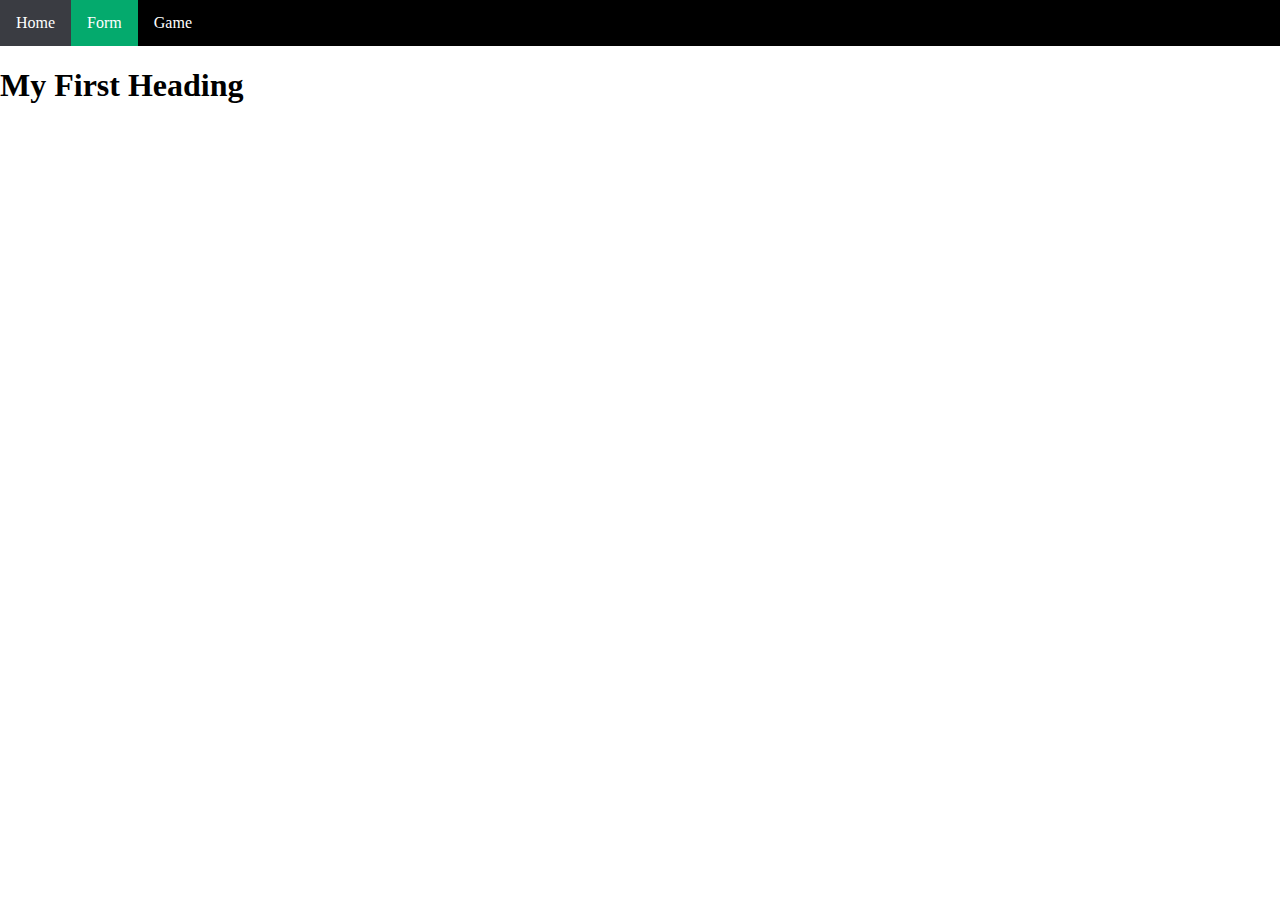
==== form.html @ cb28608b "Basic layout - Navbar" ====
<!DOCTYPE html>
<html lang="en">
    <head>
        <meta charset="UTF-8">
        <title>Form</title>
        <link rel="stylesheet" href="style.css">
    </head>
    <body>




        <ul>
            <li ><a href="index.html">Home</a></li>
            <li class="active"><a href="form.html">Form</a></li>
            <li ><a href="game.html">Game</a></li>
        </ul>





        <h1>My First Heading</h1>
    </body>
</html>
---- style.css ----
body {
    margin: 0;
    padding: 0;
    box-sizing: border-box;
    font-family: consolas;
}





/* Navbar Reference: https://www.w3schools.com/css/css_navbar_horizontal.asp  */

ul {
    list-style-type: none;
    margin: 0;
    padding: 0;
    overflow: hidden;
    background-color: #000000;
    width: 100%;
}

li {
    float: left;
}

li a {
    display: block;
    color: white;
    text-align: center;
    padding: 14px 16px;
    text-decoration: none;
}

li a:hover {
    background-color: #3a3c42;
}

.active {
    background-color: #04AA6D;
}



/*         */
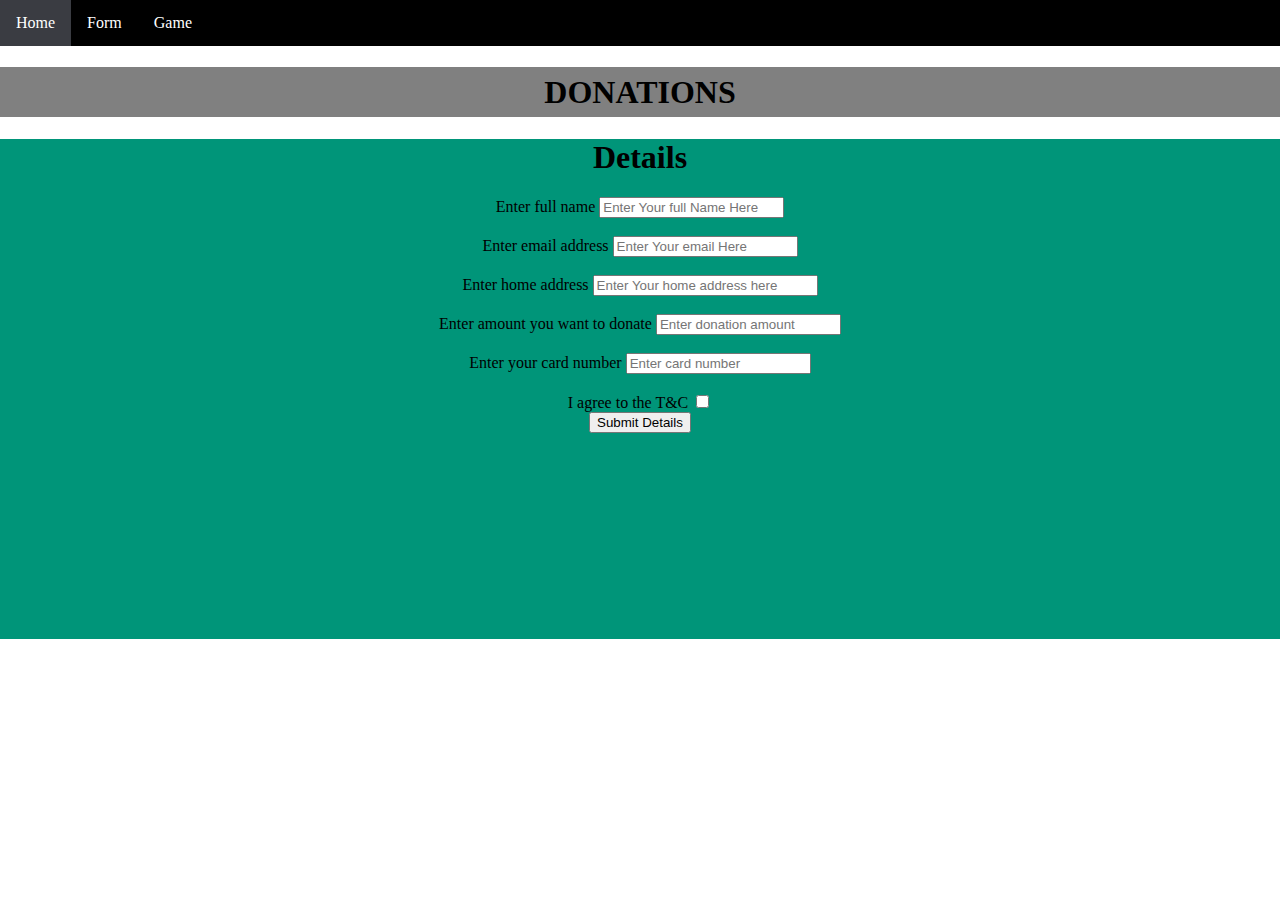
==== commit e161c1b9: "all pages merged" ====
--- a/form.html
+++ b/form.html
@@ -1,25 +1,89 @@
 <!DOCTYPE html>
-<html lang="en">
-    <head>
-        <meta charset="UTF-8">
-        <title>Form</title>
-        <link rel="stylesheet" href="style.css">
-    </head>
-    <body>
+<html>
 
+<head>
+    <meta charset="UTF-8">
+    <meta name="viewport" content="width=device-width, initial-scale=1.0">
+    <title>Donations</title>
+    <link rel="stylesheet" href="style.css">
+    <script>
+        // validateEmail
+        function validateEmail() {
+            console.log("validateEmail is called");
+            var emailField = document.getElementById("emailfield");
+            var reg = /^\w+([\.-]?\w+)*@\w+([\.-]?\w+)*(\.\w{2,3})+$/;
+            if (reg.test(emailField.value) == false) {
+                alert('Invalid Email Address');
+                return false;
+            } else {
+                alert('Thank you for contacting us ' + emailField.value);
+                return true;
+            }
+        }
 
+        // Function to gather details and display an alert
+        function giveBackDetails() {
+            var name1 = document.getElementById("namefield").value;
+            var name2 = document.getElementById("emailfield").value;
+            var name3 = document.getElementById("homefield").value;
+            var name4 = document.getElementById("donatefield").value;
+            var name5 = document.getElementById("cardfield").value;
 
+            alert("Your Name: " + name1 + "\nYour Email: " + name2 + "\nYour Address: " + name3 + "\nYour Donation: " + name4 + "\nCard Number: " + name5);
+        
+         // Display thank you message
+         var thankYouMessage = document.getElementById("thankYouMessage");
+            thankYouMessage.innerHTML = "Thank you for your donation!";
+        }
+    </script>
+</head>
 
-        <ul>
-            <li ><a href="index.html">Home</a></li>
-            <li class="active"><a href="form.html">Form</a></li>
-            <li ><a href="game.html">Game</a></li>
-        </ul>
+<body>
+    <ul>
+        <li class="active"><a href="index.html">Home</a></li>
+        <li><a href="form.html">Form</a></li>
+        <li><a href="game.html">Game</a></li>
+    </ul>
 
+    <div id="header-div">
+        <h1> DONATIONS </h1>
+    </div>
 
+    <div id="main-div">
+        <div id="form-title">
+            <h1>Details</h1>
+        </div>
 
+        <div id="form-div">
+            <form>
+                <label>Enter full name</label>
+                <input type="text" placeholder="Enter Your full Name Here" required minlength="5" maxlength="40" size="20" id="namefield">
+                <br>
+                <br>
+                <label id="labelemail">Enter email address</label>
+                <input type="email" placeholder="Enter Your email Here" onblur="validateEmail()" required minlength="5" maxlength="40" size="20" id="emailfield">
+                <br>
+                <br>
+                <label id="labelhome">Enter home address</label>
+                <input type="text" placeholder="Enter Your home address here" required minlength="5" maxlength="40" size="25" id="homefield">
+                <br>
+                <br>
+                <label id="labeldonate">Enter amount you want to donate</label>
+                <input type="text" placeholder="Enter donation amount" required minlength="1" maxlength="20" size="20" id="donatefield">
+                <br>
+                <br>
+                <label id="labeldonate">Enter your card number</label>
+                <input type="text" placeholder="Enter card number" required minlength="5" maxlength="20" size="20" id="cardfield">
+                <br>
+                <br>
+                <label>I agree to the T&C </label>
+                <input type="checkbox">
+                <br>
+                <input type="button" value="Submit Details" onclick="giveBackDetails()">
+                <p><span id="thankYouMessage"></span></p>
+            </form>
+        </div>
+    </div>
+</body>
 
-
-        <h1>My First Heading</h1>
-    </body>
 </html>
--- a/style.css
+++ b/style.css
@@ -1,3 +1,4 @@
+/* Edvin Krasovski*/
 body {
     margin: 0;
     padding: 0;
@@ -42,4 +43,108 @@
 
 
 
-/*         */
+/*   game      */
+button {
+    background-color: #000000;
+    color: white;
+    padding: 14px 20px;
+    margin: 8px 0;
+    border: none;
+    cursor: pointer;
+}
+
+/* Responsive styles */
+@media only screen and (max-width: 600px) {
+li {
+        float: none;
+        width: 100%;
+}
+
+li a {
+        display: block;
+        text-align: center;
+        width: 100%;
+        box-sizing: border-box;
+}
+
+.active {
+        background-color: #04AA6D;
+}
+}
+
+@media only screen and (max-width: 768px) {
+    button {
+        width: 100%;
+    }
+}
+
+/* adapted and changed from: https://www.w3.org/Style/Examples/007/center.en.html */ 
+.center{
+    margin-left: auto;
+    margin-right: auto;
+    /* rem is relative to font-size of the root element */
+    width: 16rem;
+}
+
+/* ------------------- */
+/* ross's css */
+
+
+/*header  */
+#header-div{ 
+	width:100%;
+	background-color:grey;
+	min-height:50px;
+	line-height:50px;
+	text-align:center;
+    margin: 0 auto;
+}
+
+
+/*will work as body  */
+#main-div{
+
+	width:100%;
+	text-align:center;
+	background-color: #009579;
+	min-height:500px;
+    margin: 0 auto;
+	
+
+}
+/* ------------------- */
+
+
+/* connors css */
+.banner {
+    background: #009579;
+}
+   
+   
+.banner__content {
+    padding: 16px;
+    max-width: 500px;
+    margin: 0 auto;
+       
+       
+}
+   
+   
+.banner__text{
+    flex-grow: 1;
+    line-height: 1.4;
+    font-family: 'Quicksand' , sans-serif;
+   
+}
+.banner__close {
+       background: none;
+       border: none;
+       cursor: pointer;
+}
+   
+   
+   
+.banner__text,
+.banner__close>span {
+   color: #ffffff;
+}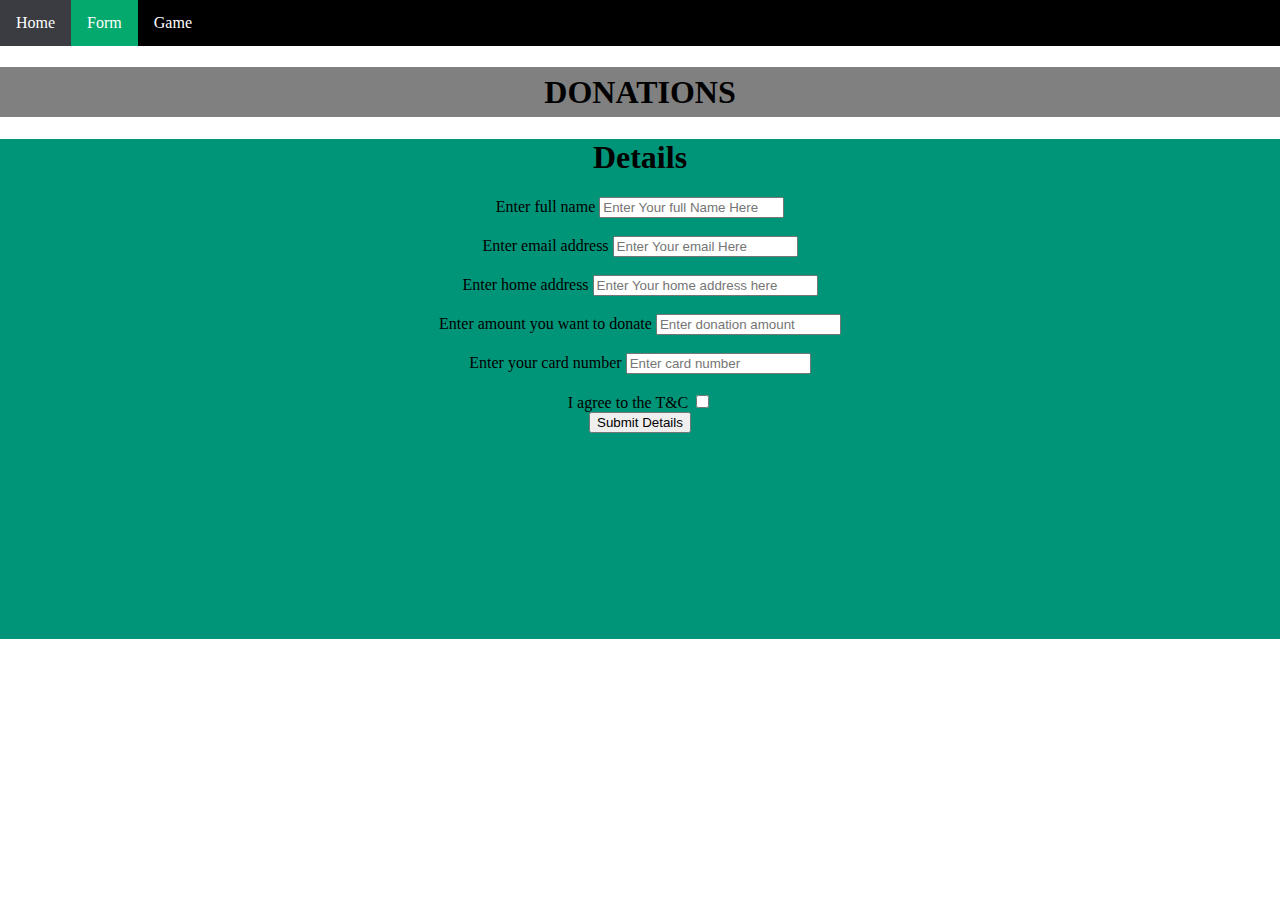
==== commit 0d7e0a36: "comments added" ====
--- a/form.html
+++ b/form.html
@@ -2,16 +2,24 @@
 <html>
 
 <head>
+    <!-- Set the character set and viewport for proper rendering -->
     <meta charset="UTF-8">
     <meta name="viewport" content="width=device-width, initial-scale=1.0">
+    <!-- Set the title of the webpage and link the external stylesheet -->
     <title>Donations</title>
     <link rel="stylesheet" href="style.css">
     <script>
-        // validateEmail
+        // Function to validate email using a regular expression
         function validateEmail() {
             console.log("validateEmail is called");
+            
+            // Get the email input field
             var emailField = document.getElementById("emailfield");
+            
+            // Regular expression to validate email format
             var reg = /^\w+([\.-]?\w+)*@\w+([\.-]?\w+)*(\.\w{2,3})+$/;
+
+            // Check if the email is in a valid format
             if (reg.test(emailField.value) == false) {
                 alert('Invalid Email Address');
                 return false;
@@ -23,63 +31,78 @@
 
         // Function to gather details and display an alert
         function giveBackDetails() {
+            // Get values from input fields
             var name1 = document.getElementById("namefield").value;
             var name2 = document.getElementById("emailfield").value;
             var name3 = document.getElementById("homefield").value;
             var name4 = document.getElementById("donatefield").value;
             var name5 = document.getElementById("cardfield").value;
 
+            // Display alert with gathered details
             alert("Your Name: " + name1 + "\nYour Email: " + name2 + "\nYour Address: " + name3 + "\nYour Donation: " + name4 + "\nCard Number: " + name5);
-        
-         // Display thank you message
-         var thankYouMessage = document.getElementById("thankYouMessage");
+
+            // Display thank you message in the HTML
+            var thankYouMessage = document.getElementById("thankYouMessage");
             thankYouMessage.innerHTML = "Thank you for your donation!";
         }
     </script>
 </head>
 
 <body>
+    <!-- Navigation menu -->
     <ul>
-        <li class="active"><a href="index.html">Home</a></li>
-        <li><a href="form.html">Form</a></li>
+        <li><a href="index.html">Home</a></li>
+        <li  class="active"><a href="form.html">Form</a></li>
         <li><a href="game.html">Game</a></li>
     </ul>
 
+    <!-- Header section -->
     <div id="header-div">
         <h1> DONATIONS </h1>
     </div>
 
+    <!-- Main content section -->
     <div id="main-div">
+        <!-- Form title -->
         <div id="form-title">
             <h1>Details</h1>
         </div>
 
+        <!-- Form section with input fields -->
         <div id="form-div">
             <form>
+                <!-- Name input field -->
                 <label>Enter full name</label>
                 <input type="text" placeholder="Enter Your full Name Here" required minlength="5" maxlength="40" size="20" id="namefield">
                 <br>
                 <br>
+                <!-- Email input field with onblur event to trigger email validation -->
                 <label id="labelemail">Enter email address</label>
                 <input type="email" placeholder="Enter Your email Here" onblur="validateEmail()" required minlength="5" maxlength="40" size="20" id="emailfield">
                 <br>
                 <br>
+                <!-- Home address input field -->
                 <label id="labelhome">Enter home address</label>
                 <input type="text" placeholder="Enter Your home address here" required minlength="5" maxlength="40" size="25" id="homefield">
                 <br>
                 <br>
+                <!-- Donation amount input field -->
                 <label id="labeldonate">Enter amount you want to donate</label>
                 <input type="text" placeholder="Enter donation amount" required minlength="1" maxlength="20" size="20" id="donatefield">
                 <br>
                 <br>
+                <!-- Card number input field -->
                 <label id="labeldonate">Enter your card number</label>
                 <input type="text" placeholder="Enter card number" required minlength="5" maxlength="20" size="20" id="cardfield">
                 <br>
                 <br>
+                <!-- Checkbox for terms and conditions -->
                 <label>I agree to the T&C </label>
                 <input type="checkbox">
                 <br>
+                <!-- Button to submit form details -->
                 <input type="button" value="Submit Details" onclick="giveBackDetails()">
+                <!-- Paragraph to display thank you message -->
                 <p><span id="thankYouMessage"></span></p>
             </form>
         </div>
--- a/style.css
+++ b/style.css
@@ -1,4 +1,6 @@
-/* Edvin Krasovski*/
+/* Edvin Krasovski */
+
+/* Reset default margin, padding, and box-sizing for the entire page */
 body {
     margin: 0;
     padding: 0;
@@ -6,75 +8,81 @@
     font-family: consolas;
 }
 
-
-
-
-
 /* Navbar Reference: https://www.w3schools.com/css/css_navbar_horizontal.asp  */
 
+/* Style the navigation bar */
 ul {
-    list-style-type: none;
+    list-style-type: none; /* Remove default list styling */
     margin: 0;
     padding: 0;
-    overflow: hidden;
-    background-color: #000000;
-    width: 100%;
+    overflow: hidden; /* Ensure content doesn't overflow */
+    background-color: #000000; /* Set background color */
+    width: 100%; /* Take up the full width of the container */
 }
 
+/* Style the navigation bar items */
 li {
-    float: left;
+    float: left; /* Float list items to the left for horizontal alignment */
 }
 
+/* Style the navigation bar links */
 li a {
-    display: block;
-    color: white;
-    text-align: center;
-    padding: 14px 16px;
-    text-decoration: none;
+    display: block; /* Make the links block-level for full width */
+    color: white; /* Set text color */
+    text-align: center; /* Center-align text within the links */
+    padding: 14px 16px; /* Set padding for the links */
+    text-decoration: none; /* Remove default underline */
 }
 
+/* Style the navigation bar links on hover */
 li a:hover {
-    background-color: #3a3c42;
+    background-color: #3a3c42; /* Change background color on hover */
 }
 
+/* Style the active navigation bar link */
 .active {
-    background-color: #04AA6D;
+    background-color: #04AA6D; /* Set background color for the active link */
 }
 
-
-
-/*   game      */
+/* Style for game buttons */
 button {
-    background-color: #000000;
-    color: white;
-    padding: 14px 20px;
-    margin: 8px 0;
-    border: none;
-    cursor: pointer;
+    background-color: #000000; /* Set background color for buttons */
+    color: white; /* Set text color for buttons */
+    padding: 14px 20px; /* Set padding for buttons */
+    margin: 8px 0; /* Set margin for buttons */
+    border: none; /* Remove button border */
+    cursor: pointer; /* Set cursor to pointer on hover */
 }
 
 /* Responsive styles */
+
+/* Media query for screens with a maximum width of 600px */
 @media only screen and (max-width: 600px) {
-li {
-        float: none;
-        width: 100%;
+    /* Adjust navigation bar for smaller screens */
+    li {
+        float: none; /* Reset float for list items */
+        width: 100%; /* Set full width for list items */
+    }
+
+    /* Adjust navigation bar links for smaller screens */
+    li a {
+        display: block; /* Make links block-level for full width */
+        text-align: center; /* Center-align text within links */
+        width: 100%; /* Set full width for links */
+        box-sizing: border-box; /* Include padding and border in the width */
+    }
+
+    /* Style the active navigation bar link for smaller screens */
+    .active {
+        background-color: #04AA6D; /* Set background color for active link */
+    }
 }
 
-li a {
-        display: block;
-        text-align: center;
-        width: 100%;
-        box-sizing: border-box;
-}
-
-.active {
-        background-color: #04AA6D;
-}
-}
-
+/* Media query for screens with a maximum width of 768px */
 @media only screen and (max-width: 768px) {
+    /* Adjust the width of buttons for smaller screens */
     button {
-        width: 100%;
+        width: 100%; /* Set full width for buttons */
     }
 }
 
